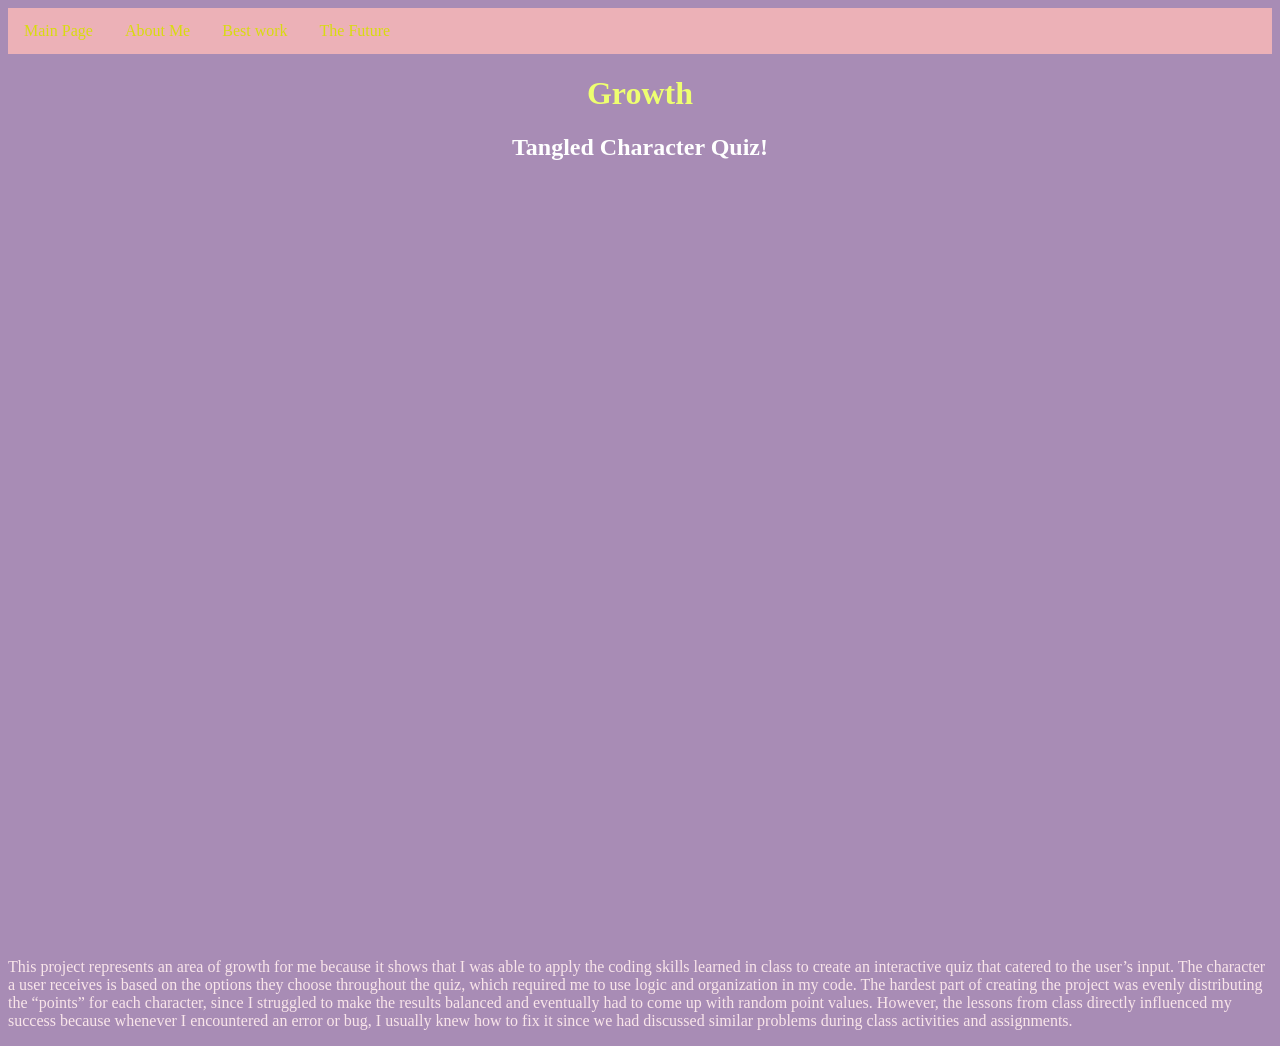
==== growth.html @ e8c2bee3 "Rename Growth.html to growth.html" ====
<!DOCTYPE html>
<html>
  <head>
      <title>Growth</title>
    <link rel="stylesheet" href="style.css">
  </head>
  
   <body>
       <ul>
    <li><a href="index.html">Main Page</a></li>
    <li><a href="about-me.html">About Me</a></li>
    <li><a href="best-work.html">Best work</a></li>
    <li><a href="the-future.html">The Future</a></li>
  </ul>

  <div class="container">
    
       <h1> Growth</h1>
     <h2> Tangled Character Quiz!</h2>
          <iframe
      width="440"
      height="757"
      style="border: 0px;"
      src="https://studio.code.org/projects/applab/8b4a5b8c-053c-4ac0-b29f-9a29a5ca7022">
    </iframe>

<p> This project represents an area of growth for me because it shows that I was able to apply the 
  coding skills learned in class to create an interactive quiz that catered to the user’s input.
  The character a user receives is based on the options they choose throughout the quiz, which required 
  me to use logic and organization in my code. The hardest part of creating the project was evenly
  distributing the “points” for each character, since I struggled to make the results balanced and
  eventually had to come up with random point values. However, the lessons from class directly influenced
  my success because whenever I encountered an error or bug, I usually knew how to fix it since we had 
  discussed similar problems during class activities and assignments.
</p>
  </div>
   </body>
</html>
---- style.css ----
body{
 background: #a88cb5;
}

h1{
color: #eeff70;
text-align: center;
font-family: cursive;
font-size:55;
}
h2{
  color: #ffffff;
text-align: center;
font-size:25; 
}


ul {
  list-style-type: none;
  font-family: cursive;
  margin: 0;
  padding: 0;
  overflow: hidden;
  background-color: #ecb1b7;
}

ul li {
  float: left;
}

ul li a {
  display: block;
  color: #d8db0f;
  text-align: center;
  padding: 14px 16px;
  text-decoration: none;
}

ul li a:hover {
  background-color: #fff5f5;
}

p {
  color: #F9E5EA;
  font-size: 17
}
iframe{
  display:block
  margin: 20px auto;
}
img{
  width: 400px;
  height: 330px;

.center {
  display: block;
  margin-left: auto;
  margin-right: auto;
}
.name{
  display: flex;
  justify-content: center;
  align-items:center; 
  flex-direction: column;
}
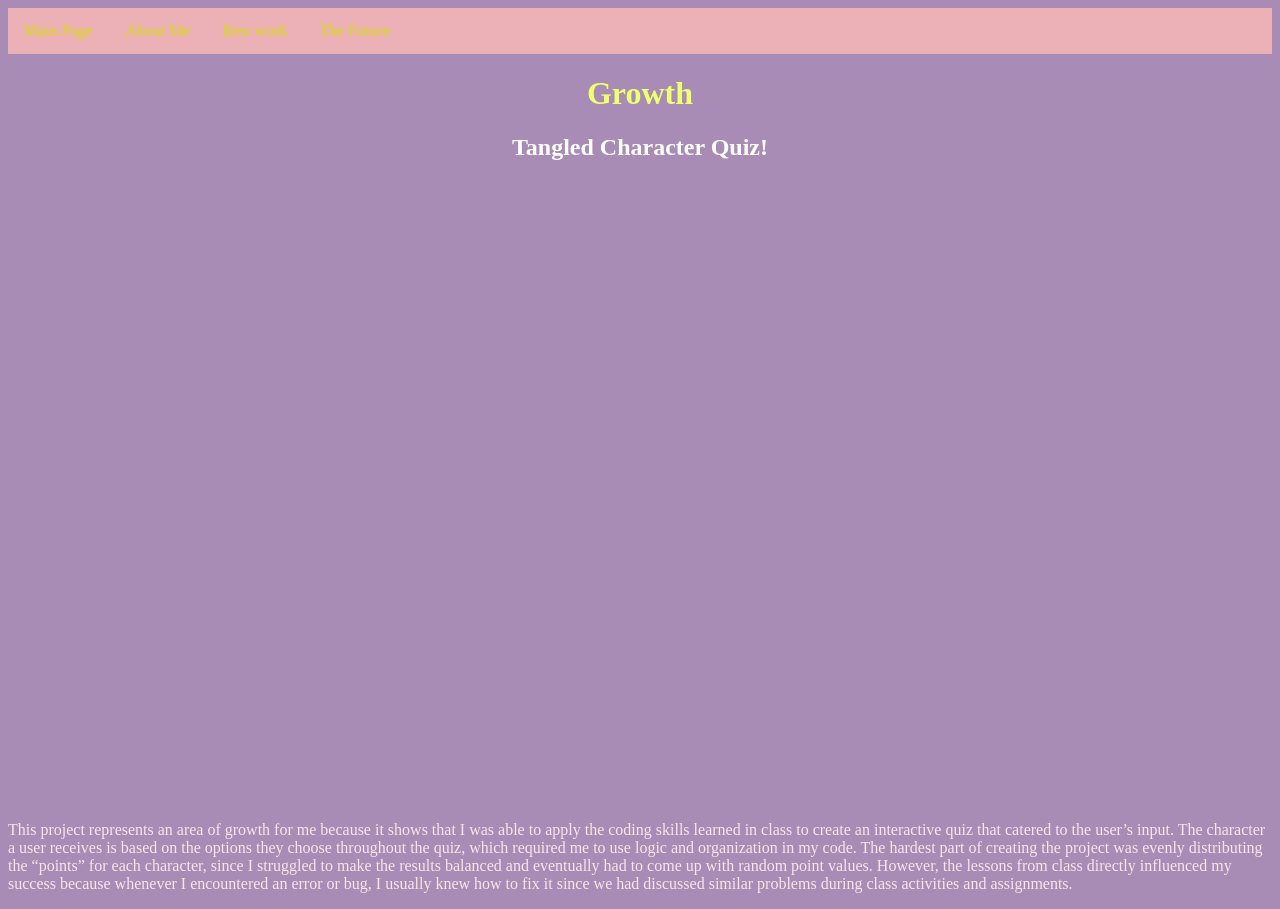
==== commit 9e48d0ac: "Update growth.html" ====
--- a/growth.html
+++ b/growth.html
@@ -17,12 +17,8 @@
     
        <h1> Growth</h1>
      <h2> Tangled Character Quiz!</h2>
-          <iframe
-      width="440"
-      height="757"
-      style="border: 0px;"
-      src="https://studio.code.org/projects/applab/8b4a5b8c-053c-4ac0-b29f-9a29a5ca7022">
-    </iframe>
+    
+ <iframe width="392" height="620" style="border: 0px;" src="https://studio.code.org/projects/applab/8b4a5b8c-053c-4ac0-b29f-9a29a5ca7022/embed"></iframe>
 
 <p> This project represents an area of growth for me because it shows that I was able to apply the 
   coding skills learned in class to create an interactive quiz that catered to the user’s input.
